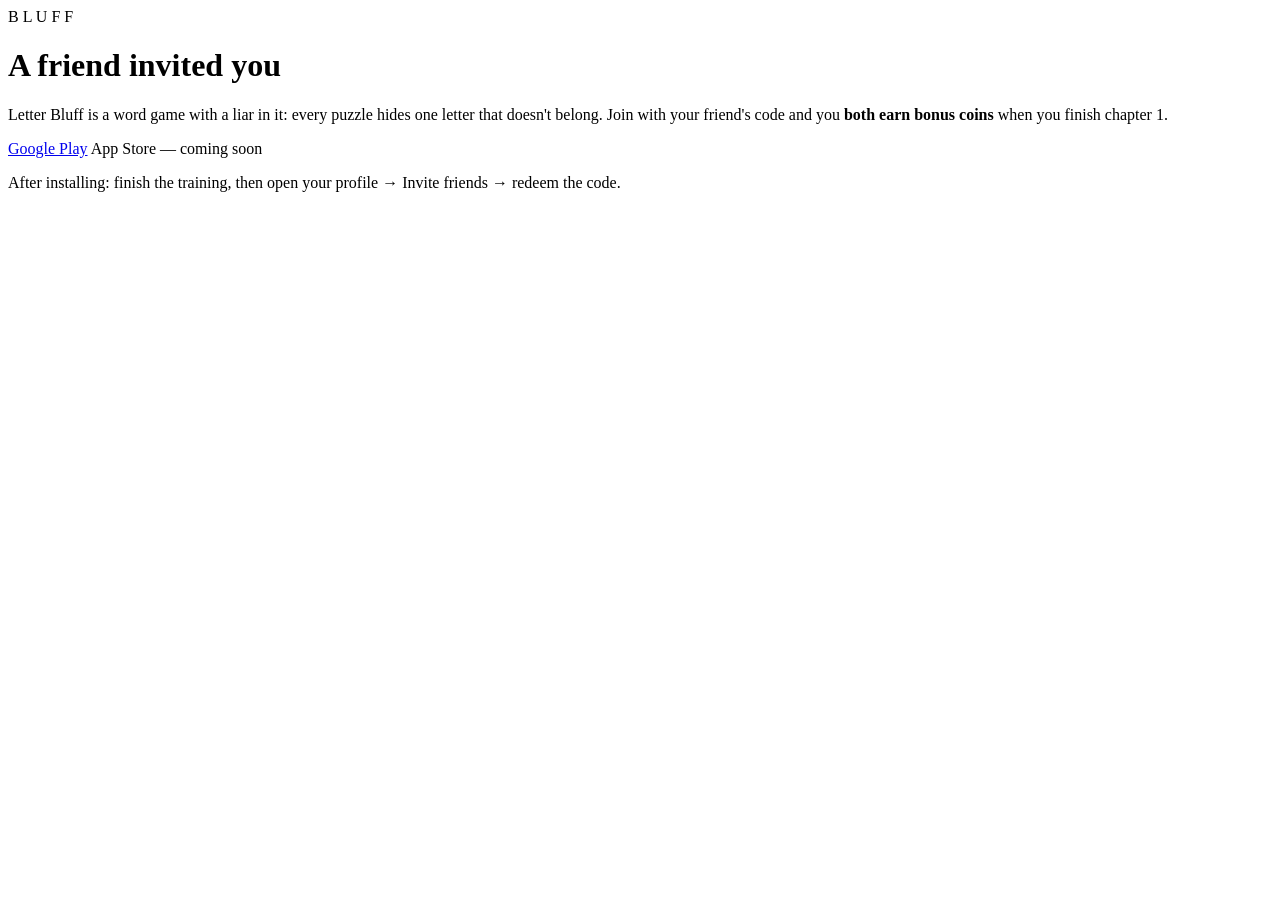
==== public/i/index.html @ 0d53fb34 "Letter Bluff website The public site for the store listings, at letterbluff.app. Same shape as lette" ====
<!DOCTYPE html>
<html lang="en">
<head>
<meta charset="UTF-8">
<meta name="viewport" content="width=device-width, initial-scale=1">
<title>You're invited — Letter Bluff</title>
<meta name="description" content="A friend invited you to Letter Bluff — the word game where one letter is always bluffing. Join with their code and you both earn bonus coins.">
<meta name="robots" content="noindex">
<link rel="icon" type="image/svg+xml" href="/assets/favicon.svg">
<link rel="stylesheet" href="/assets/site.css">
</head>
<body>
<main class="solo">
	<div class="card">
		<div class="tiles" role="img" aria-label="Letter Bluff">
			<span class="tile logo" aria-hidden="true">B</span>
			<span class="tile logo" aria-hidden="true">L</span>
			<span class="tile logo" aria-hidden="true">U</span>
			<span class="tile logo" aria-hidden="true">F</span>
			<span class="tile logo coral rock" aria-hidden="true">F</span>
		</div>
		<h1>A friend invited you</h1>
		<p>Letter Bluff is a word game with a liar in it: every puzzle hides one letter that doesn't belong. Join with your friend's code and you <strong>both earn bonus coins</strong> when you finish chapter 1.</p>
		<div class="code" id="codebox" hidden>
			<small>YOUR FRIEND'S CODE</small>
			<strong id="code"></strong>
			<button class="btn" id="copy" type="button">Copy code</button>
		</div>
		<div class="stores">
			<a class="btn" href="https://play.google.com/store/apps/details?id=app.letterbluff.game">Google Play</a>
			<span class="btn ghost">App Store — coming soon</span>
		</div>
		<p class="note-line">After installing: finish the training, then open your profile → Invite friends → redeem the code.</p>
	</div>
</main>
<script>
// Shows the code from ?c=BLF-XXXX. Anything that isn't a well-formed
// code is ignored, so the page never echoes arbitrary input.
(function () {
	var code = (new URLSearchParams(location.search).get("c") || "")
			.toUpperCase().replace(/[^A-Z0-9-]/g, "").slice(0, 8);
	if (!/^BLF-[A-Z0-9]{4}$/.test(code)) {
		return;
	}
	document.getElementById("code").textContent = code;
	document.getElementById("codebox").hidden = false;
	var button = document.getElementById("copy");
	button.addEventListener("click", function () {
		navigator.clipboard.writeText(code).then(function () {
			button.textContent = "Copied!";
		});
	});
})();
</script>
</body>
</html>
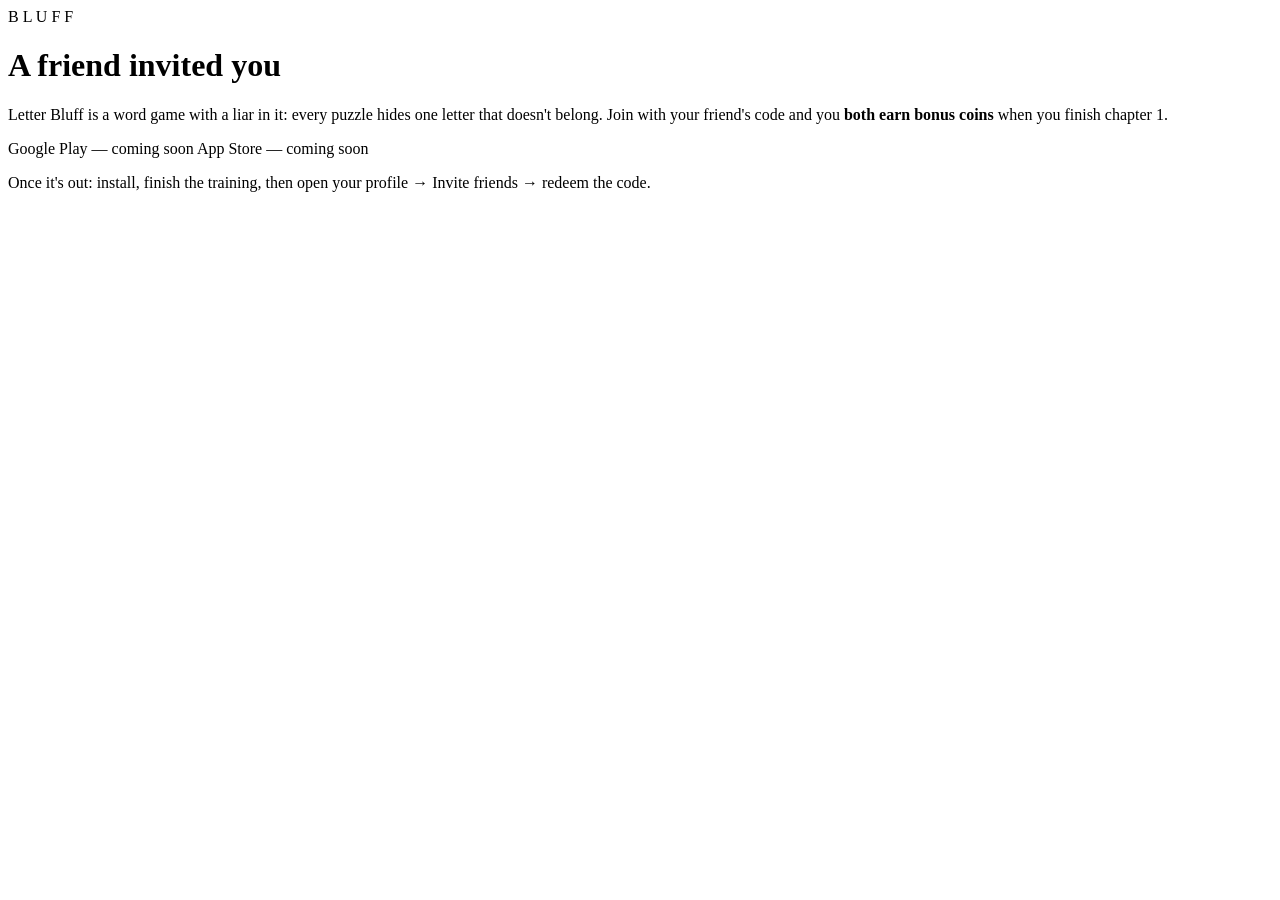
==== commit 77561e4b: "Google Play button reads "coming soon" The Play listing is not live yet, so the home and invite page" ====
--- a/public/i/index.html
+++ b/public/i/index.html
@@ -27,10 +27,10 @@
 			<button class="btn" id="copy" type="button">Copy code</button>
 		</div>
 		<div class="stores">
-			<a class="btn" href="https://play.google.com/store/apps/details?id=app.letterbluff.game">Google Play</a>
+			<span class="btn ghost">Google Play — coming soon</span>
 			<span class="btn ghost">App Store — coming soon</span>
 		</div>
-		<p class="note-line">After installing: finish the training, then open your profile → Invite friends → redeem the code.</p>
+		<p class="note-line">Once it's out: install, finish the training, then open your profile → Invite friends → redeem the code.</p>
 	</div>
 </main>
 <script>
